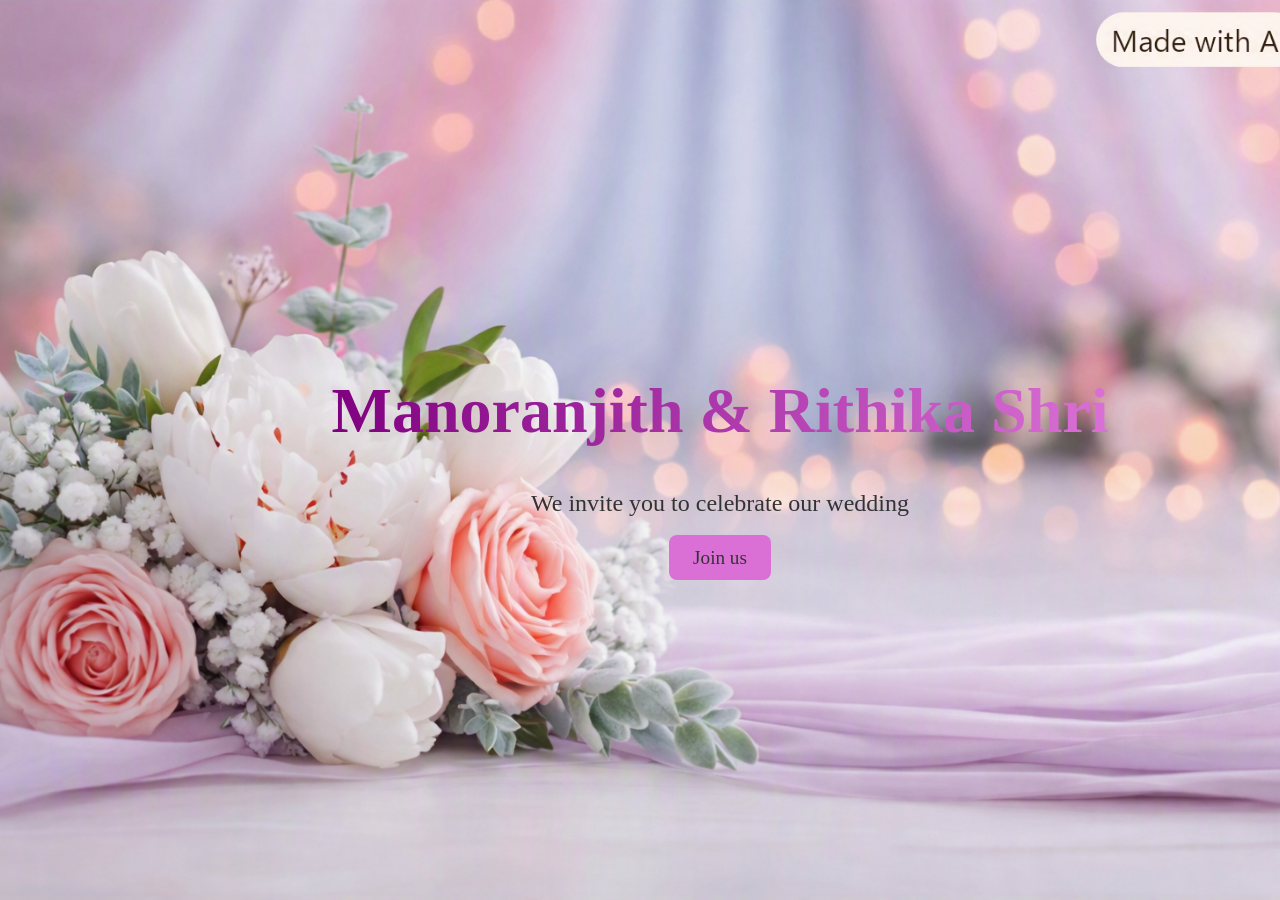
==== index.html @ c6660172 "Initial commit" ====
<!DOCTYPE html>
<html lang="en">
<head>
  <meta charset="UTF-8">
  <style>
    body {
        margin: 0;
        font-family: 'Georgia', serif;
        background: url('images/background.jpg') no-repeat center center fixed;
        background-size: cover;
        text-align: center;
        color: #333;
        display: flex;
        justify-content: center;   /* horizontal center */
        align-items: center;       /* vertical center */
        height: 100vh;
    }
    .welcome {
       position: relative;
       left: 80px;
    }
    h1 {
       font-size: 4em; /* bigger title */
       background: linear-gradient(to right, #800080, #DA70D6); /* gold to silver */
       -webkit-background-clip: text;
       -webkit-text-fill-color: transparent;
    }

    p {
       font-size: 1.5em; /* bigger subtitle */
       margin-bottom: 30px;
    }

    .btn {
       font-size: 1.2em;
       padding: 12px 24px;
       background: #DA70D6;
       color: #333;
       text-decoration: none;
       border-radius: 8px;
       transition: background 0.3s ease;
   }

    .btn:hover {
      background: #C0C0C0;
    }

     /* Fade-in animation */
    @keyframes fadeIn {
       from { opacity: 0; transform: translateY(-20px); }
       to { opacity: 1; transform: translateY(0); }
    }
  </style>
</head>
<title>Manoranjith & Rithika Shri Wedding</title>
<body class="landing">
<div class="welcome">
  <h1>Manoranjith & Rithika Shri</h1>
  <p>We invite you to celebrate our wedding</p>
  <a href="WeddingInvitation.html" class="btn">Join us</a>
</div>
</body>
</html>
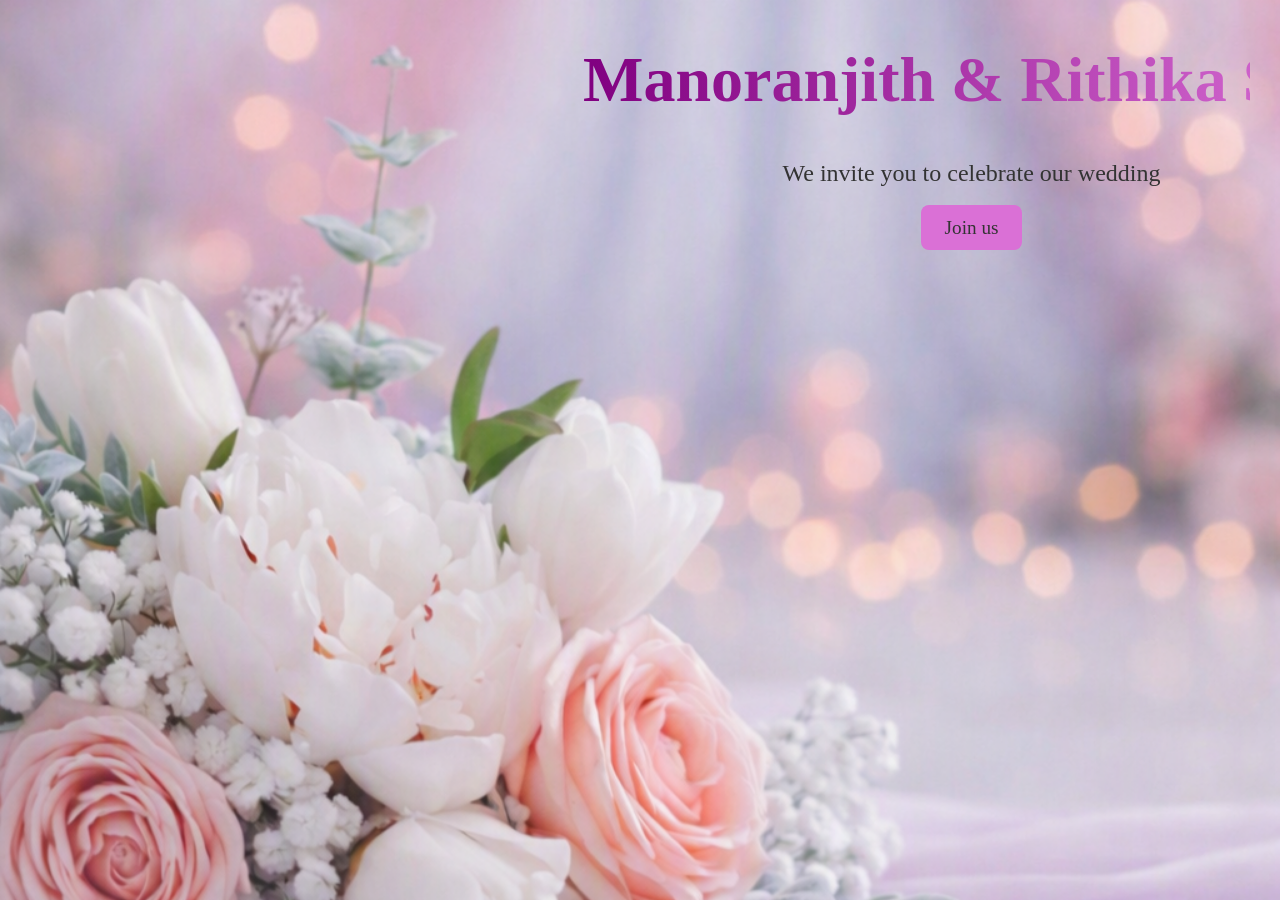
==== commit 8821cbc1: "cosmatic changes" ====
--- a/index.html
+++ b/index.html
@@ -11,9 +11,10 @@
         text-align: center;
         color: #333;
         display: flex;
-        justify-content: center;   /* horizontal center */
-        align-items: center;       /* vertical center */
+        justify-content: right;   /* horizontal center */
+        align-items: top;       /* vertical center */
         height: 100vh;
+        clip-path: inset(30px 30px 0 0);
     }
     .welcome {
        position: relative;
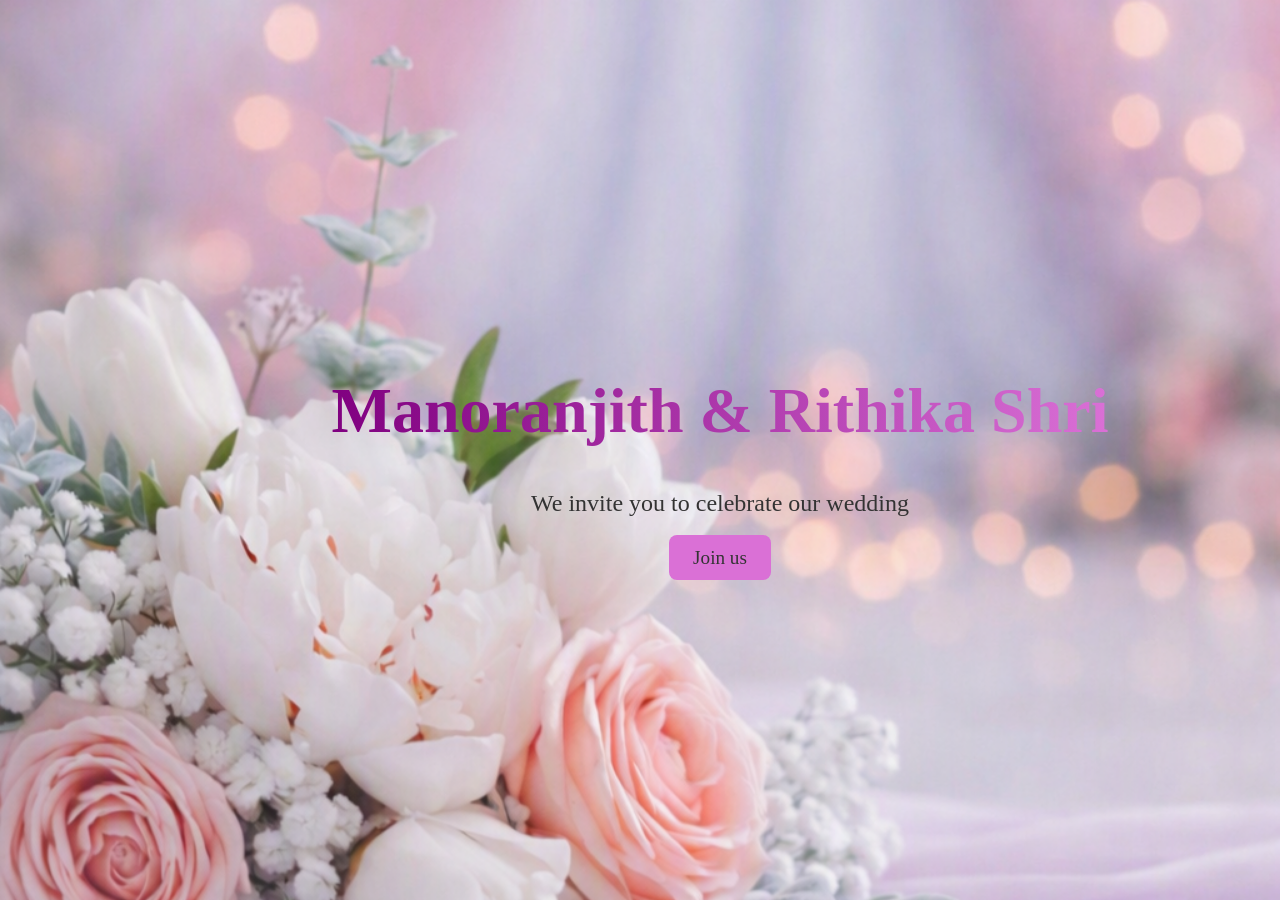
==== commit 66ec49c4: "final update" ====
--- a/index.html
+++ b/index.html
@@ -11,10 +11,10 @@
         text-align: center;
         color: #333;
         display: flex;
-        justify-content: right;   /* horizontal center */
-        align-items: top;       /* vertical center */
+        justify-content: center;   /* horizontal center */
+        align-items: center;       /* vertical center */
         height: 100vh;
-        clip-path: inset(30px 30px 0 0);
+        clip-path: inset(40px 120px 0 0);
     }
     .welcome {
        position: relative;
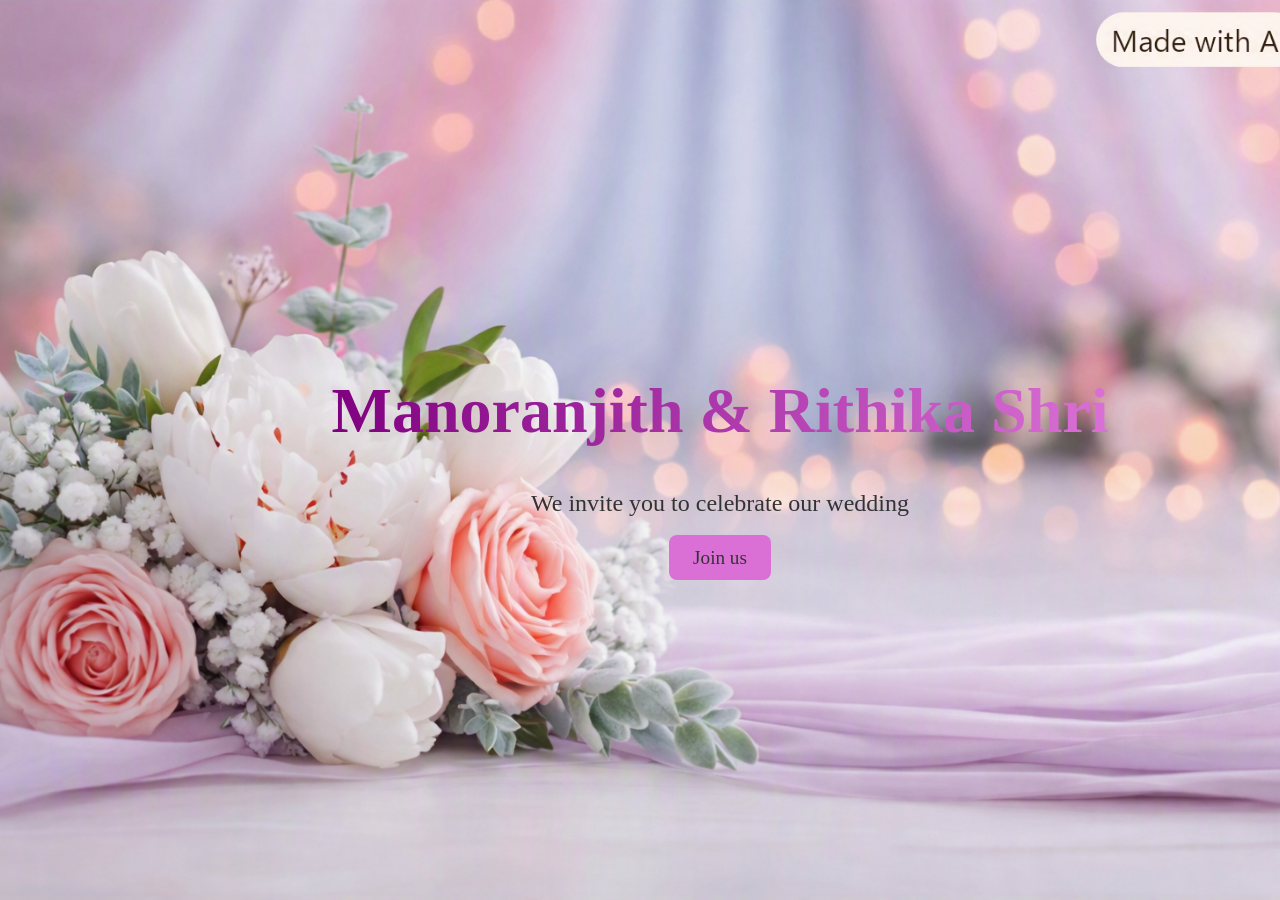
==== commit bc9adfd4: "border update" ====
--- a/index.html
+++ b/index.html
@@ -14,7 +14,7 @@
         justify-content: center;   /* horizontal center */
         align-items: center;       /* vertical center */
         height: 100vh;
-        clip-path: inset(40px 120px 0 0);
+        clip-path: inset(0 0 0 120px);
     }
     .welcome {
        position: relative;
